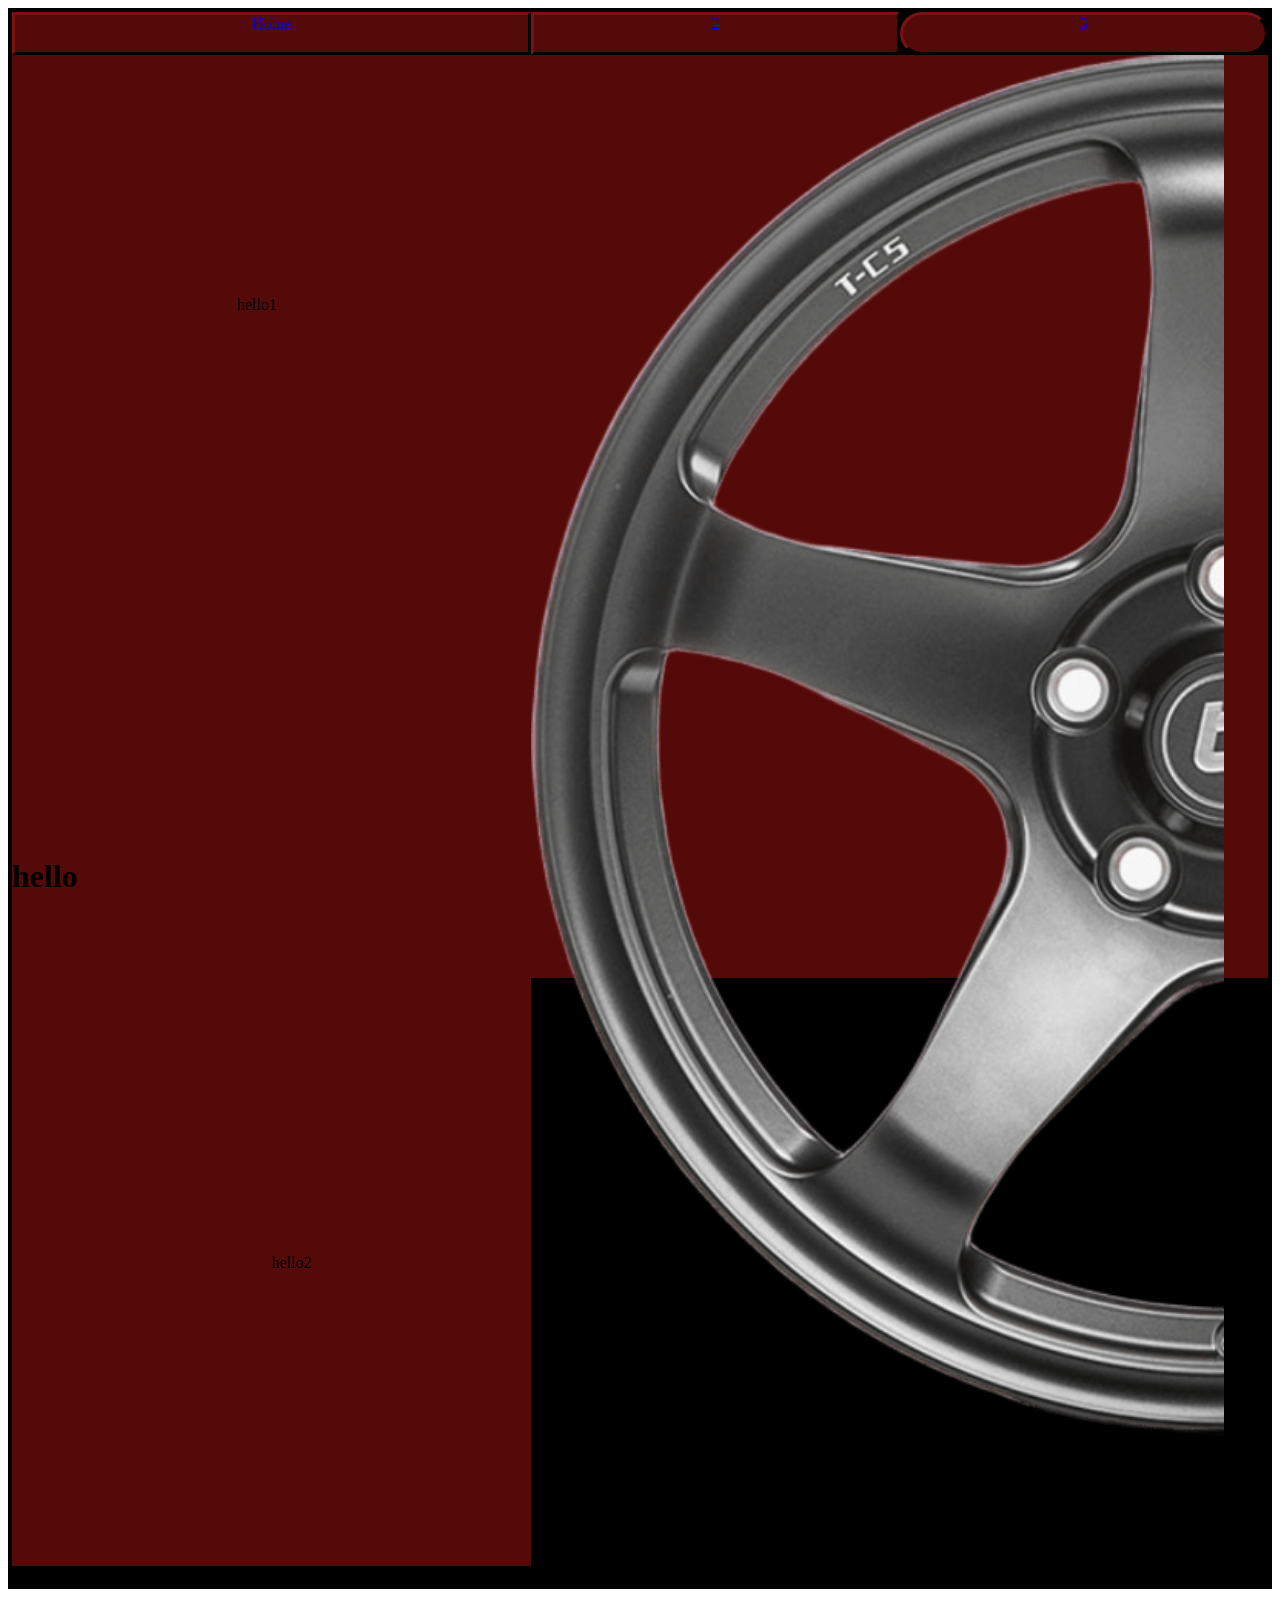
==== index.html @ 4778e3d0 "images added and sized" ====
<!DOCTYPE html>
<div class="container" >
<html>
<head>
<title>Page Title is cool</title>
<link rel="icon" type="image/png" href="favicon.png">
<link href="style.css" rel="stylesheet">
</head>

<header>
    

</header>

<body>
 <div id="nav1">
     <a id="nav" href="index.html" >Home</a>
 </div>
 <div id="nav2">
     <a id="nav" href="index copy 2.html" class="button-class" >2</a>
 </div>
 <div id="nav3">
     <a id="nav" href="index copy.html" >3</a>
 </div>     

 <div id="s1"><p>hello1</p></div>
 
 <div id="s4"><p>hello2</p></div>
 
 <div id="s3" ><img id="rim" src="Images/Rim image 2half.png" ></div>








</body>

<footer>
    <h1>hello</h1>
</footer>
</html>
</div>
---- style.css ----
header {
    position: fixed;



}

footer{
    position:fixed;
    top:93%;
}

.container {
  display: grid;
  grid-template-columns: auto auto auto;
  grid-template-rows:auto auto auto auto;
  background-color: rgb(0, 0, 0);
  padding: 4px;
  
}

.container div {
  background-color: #550a0a;
}

#nav1{
    
    grid-column-start: 1;
    grid-column-end: 2;
    text-align: center;
    border-style:outset;
    border-color: #250606;
    border-radius: 1%;
}
#nav2{
    
    grid-column-start: 2;
    grid-column-end: 3;
    text-align: center;
    border-style:outset;
    border-color: #250606;
    border-radius: 1%;
}
#nav3{
   
    grid-column-start: 3;
    grid-column-end: 4;
    text-align: center;
    border-style:outset;
    border-color: #250606;
    border-radius: 225px;
}
#nav{
  text-decoration: none;
}

#s1{
  grid-column-start:1 ;
  grid-column-end:2 ;
  grid-row-start:2 ;
  grid-row-end:3 ;
  padding:  225px;
}


#s3{
  grid-column-start:2 ;
  grid-column-end:4 ;
  grid-row-start:2 ;
  grid-row-end:3 ;
  
}

#rim{
  height:150%;

}

#s4{
  grid-column-start:1 ;
  grid-column-end:2 ;
  grid-row-start:3 ;
  grid-row-end:4 ;
  padding:50%;
}



#nav1:hover{
  border-style: inset;
}
#nav2:hover{
  border-style: inset;
}
#nav3:hover{
  border-style: inset;
}
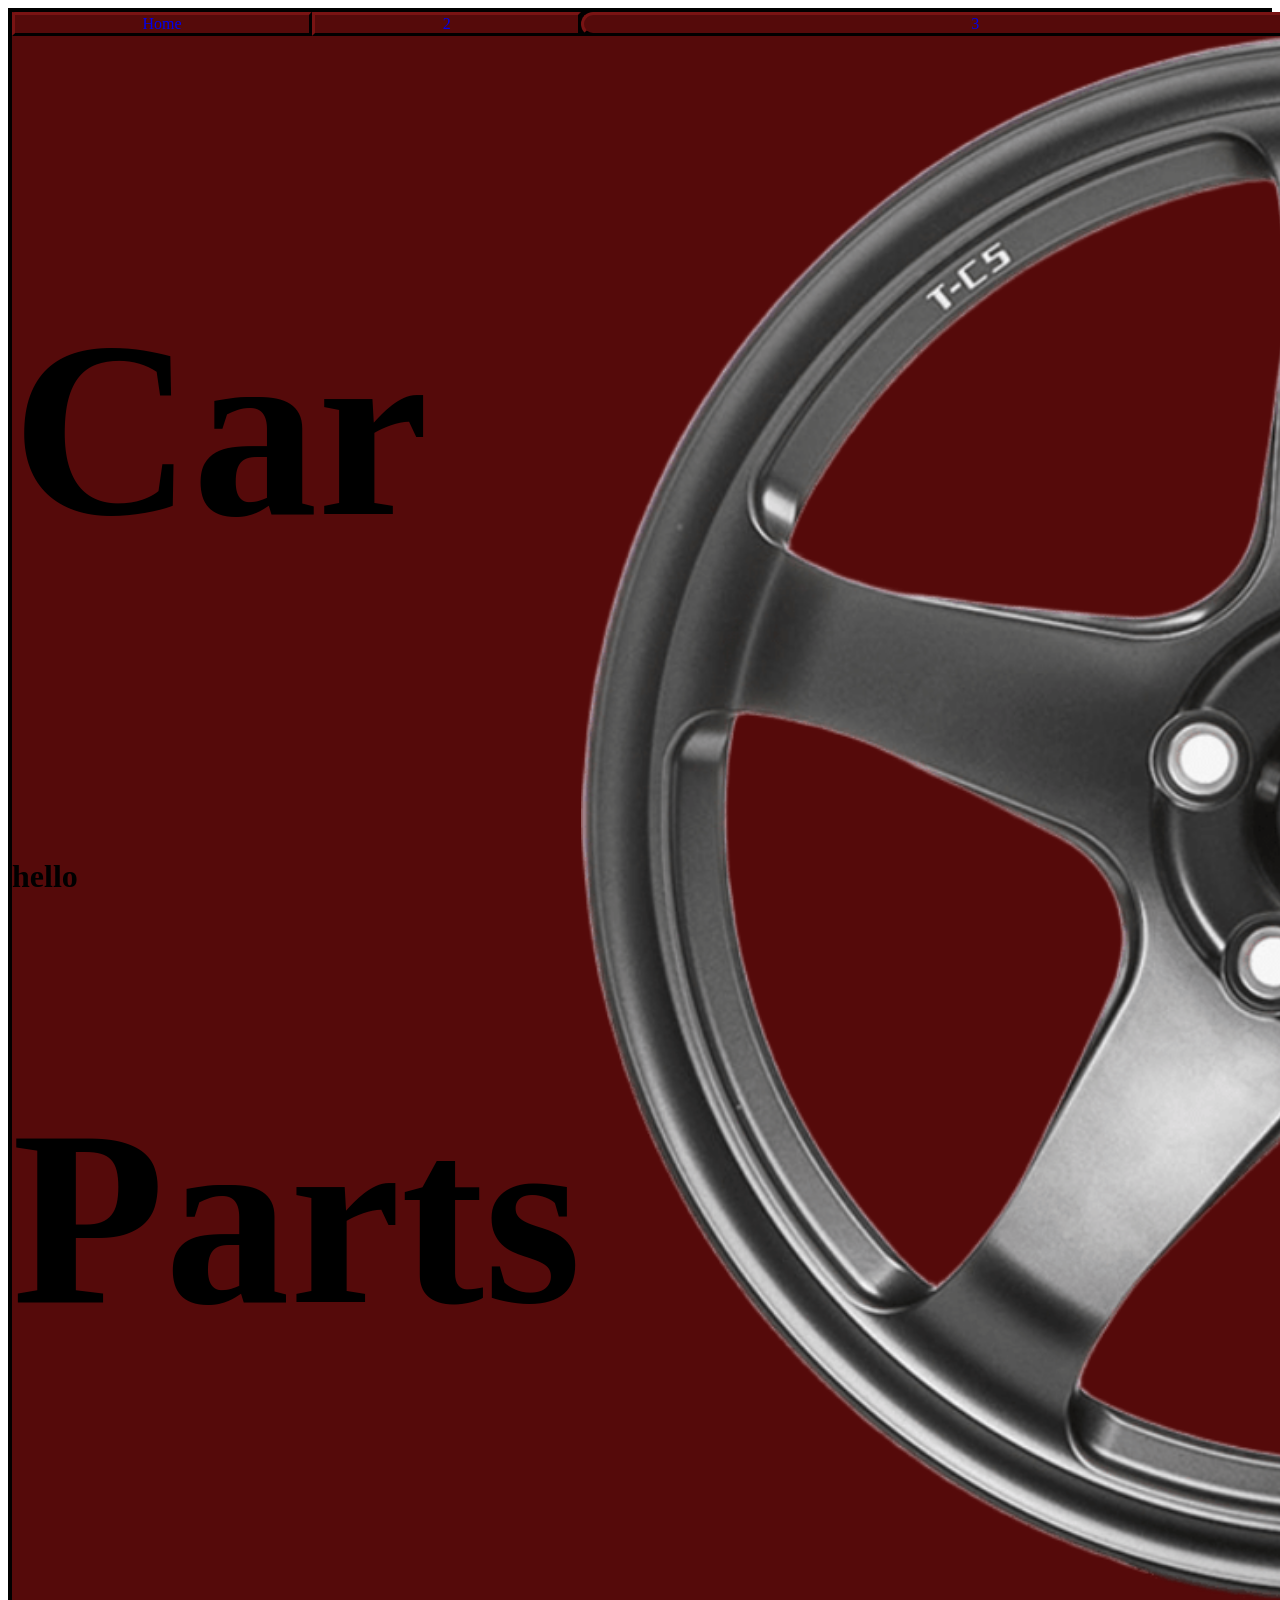
==== commit bf5602da: "photo formating" ====
--- a/index.html
+++ b/index.html
@@ -23,9 +23,9 @@
      <a id="nav" href="index copy.html" >3</a>
  </div>     
 
- <div id="s1"><p>hello1</p></div>
+ <div id="s1"><p id="titletext2" >Car</p></div>
  
- <div id="s4"><p>hello2</p></div>
+ <div id="s4"><p id="titletext1" >Parts</p></div>
  
  <div id="s3" ><img id="rim" src="Images/Rim image 2half.png" ></div>
 
--- a/style.css
+++ b/style.css
@@ -56,32 +56,46 @@
 
 #s1{
   grid-column-start:1 ;
-  grid-column-end:2 ;
+  grid-column-end:3 ;
   grid-row-start:2 ;
   grid-row-end:3 ;
-  padding:  225px;
+
+
 }
 
 
 #s3{
-  grid-column-start:2 ;
+  grid-column-start:3 ;
   grid-column-end:4 ;
   grid-row-start:2 ;
-  grid-row-end:3 ;
-  
+  grid-row-end:4 ;
 }
 
 #rim{
-  height:150%;
+  height:100%;
+  float:right;
 
+}
+
+#titletext1{
+  font-size: 250px;
+  font-family:'Times New Roman', Times, serif;
+  font-weight:bolder;
+  right:40%;
+}
+
+#titletext2{
+  font-size: 250px;
+  font-family:'Times New Roman', Times, serif;
+  font-weight:bolder;
+  float:bottom;
 }
 
 #s4{
   grid-column-start:1 ;
-  grid-column-end:2 ;
+  grid-column-end:3 ;
   grid-row-start:3 ;
-  grid-row-end:4 ;
-  padding:50%;
+  grid-row-end:4 ; 
 }
 
 
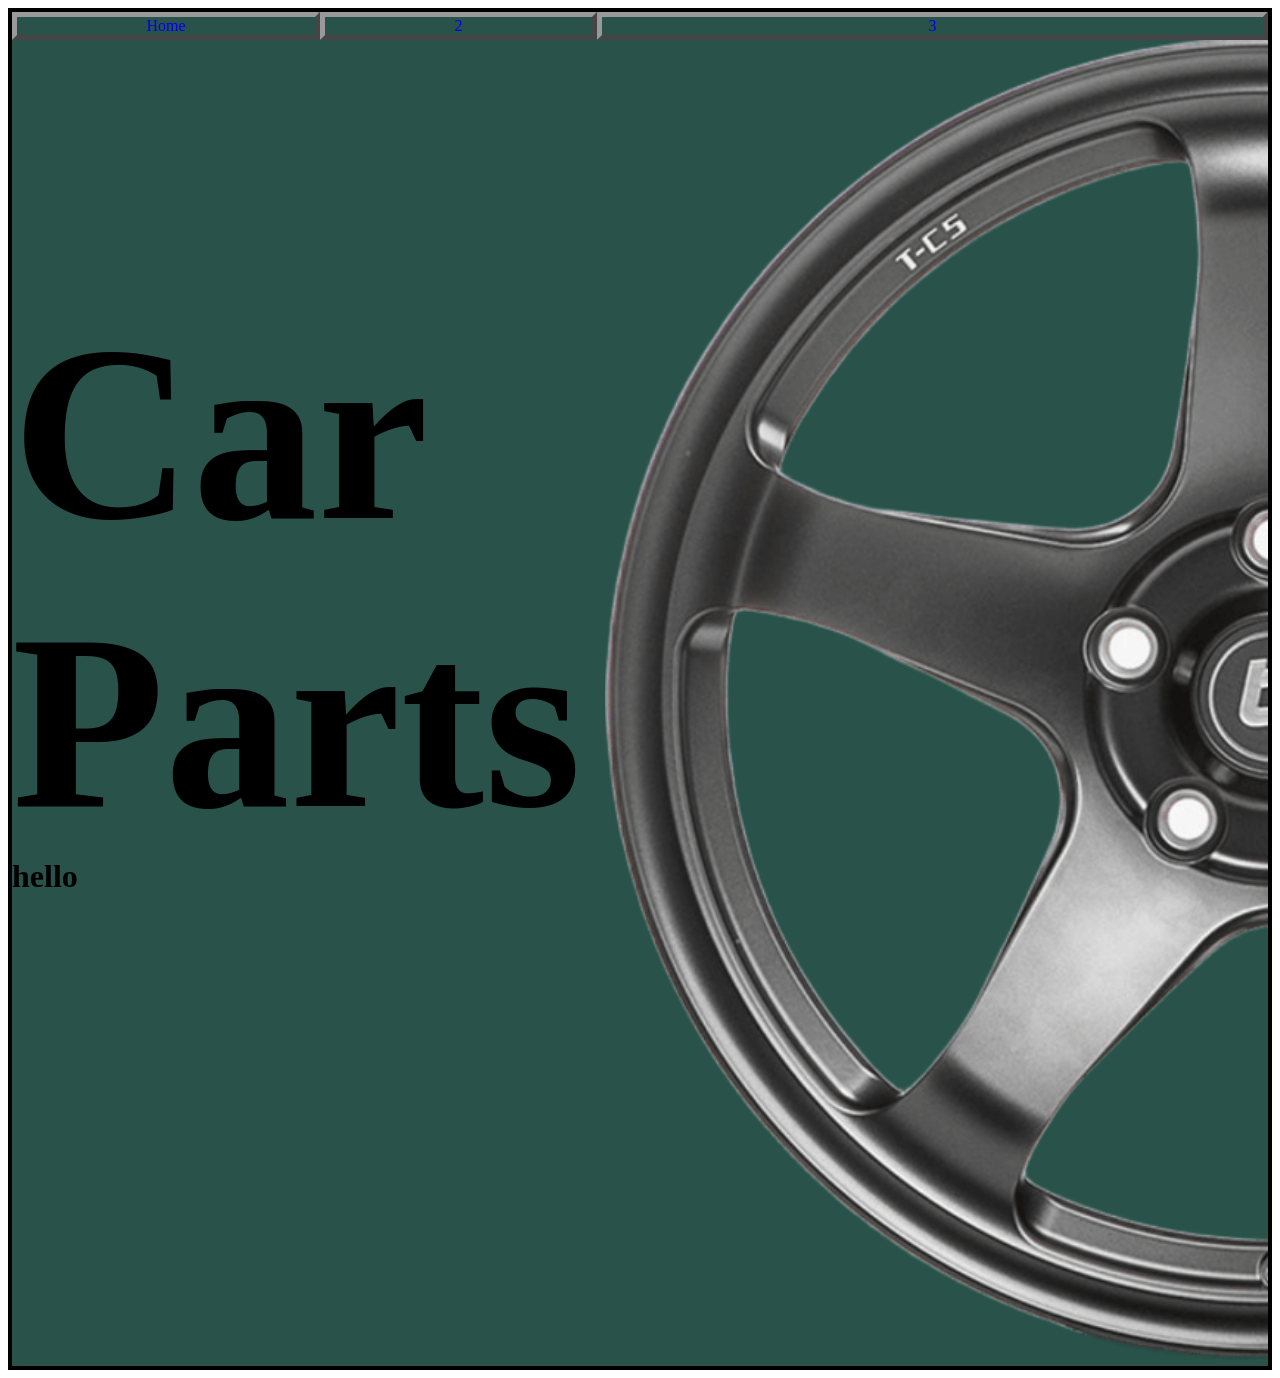
==== commit 4ce657c1: "color" ====
--- a/index.html
+++ b/index.html
@@ -23,9 +23,9 @@
      <a id="nav" href="index copy.html" >3</a>
  </div>     
 
- <div id="s1"><p id="titletext2" >Car</p></div>
+ <div id="s1"><p id="titletext2" >Car <br>Parts</p></div>
  
- <div id="s4"><p id="titletext1" >Parts</p></div>
+ <div id="s4"><p id="titletext1" ></p></div>
  
  <div id="s3" ><img id="rim" src="Images/Rim image 2half.png" ></div>
 
--- a/style.css
+++ b/style.css
@@ -20,7 +20,7 @@
 }
 
 .container div {
-  background-color: #550a0a;
+  background-color: #29524a;
 }
 
 #nav1{
@@ -29,8 +29,9 @@
     grid-column-end: 2;
     text-align: center;
     border-style:outset;
-    border-color: #250606;
+    border-color: #999999;
     border-radius: 1%;
+    border-width: 5px;
 }
 #nav2{
     
@@ -38,8 +39,9 @@
     grid-column-end: 3;
     text-align: center;
     border-style:outset;
-    border-color: #250606;
+    border-color: #999999;
     border-radius: 1%;
+     border-width: 5px;
 }
 #nav3{
    
@@ -47,8 +49,9 @@
     grid-column-end: 4;
     text-align: center;
     border-style:outset;
-    border-color: #250606;
-    border-radius: 225px;
+    border-color: #999999;
+    border-radius: 1%;
+     border-width: 5px;
 }
 #nav{
   text-decoration: none;
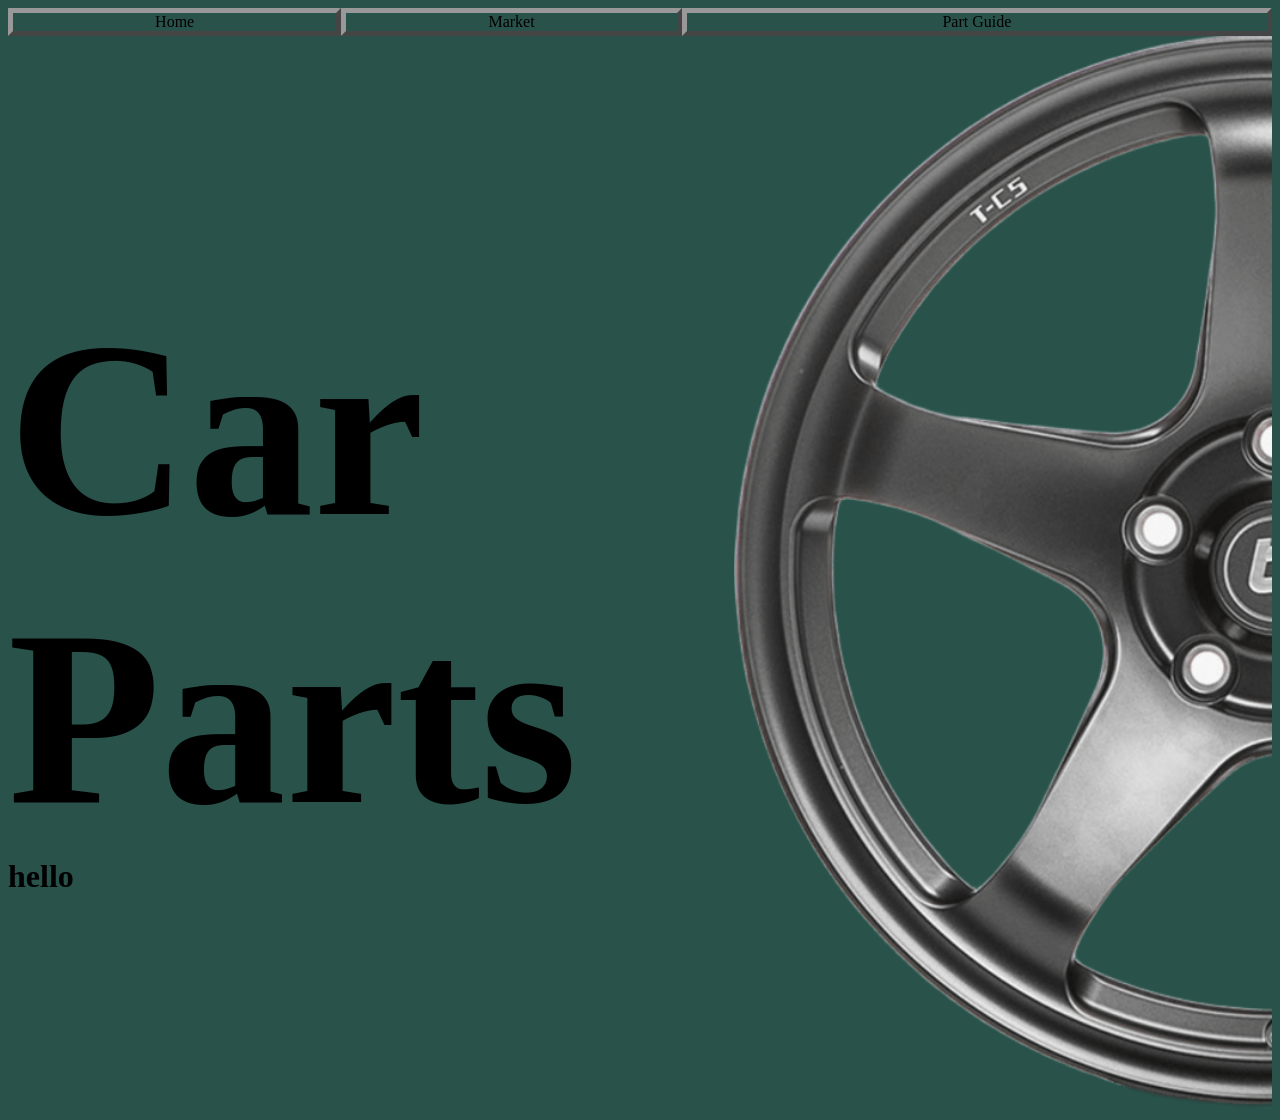
==== commit df50d986: "can click anywhere on button to go to other pages" ====
--- a/index.html
+++ b/index.html
@@ -2,8 +2,8 @@
 <div class="container" >
 <html>
 <head>
-<title>Page Title is cool</title>
-<link rel="icon" type="image/png" href="favicon.png">
+<title>Car Parts</title>
+<link rel="icon" type="image/png" href="Images/Rim image-2.png">
 <link href="style.css" rel="stylesheet">
 </head>
 
@@ -13,21 +13,21 @@
 </header>
 
 <body>
- <div id="nav1">
-     <a id="nav" href="index.html" >Home</a>
+ <div id="nav1" onclick="window.location.href='index.html'" >
+     <a id="nav" >Home</a>
  </div>
- <div id="nav2">
-     <a id="nav" href="index copy 2.html" class="button-class" >2</a>
+ <div id="nav2" onclick="window.location.href='market.html'" >
+     <a id="nav"  >Market</a>
  </div>
- <div id="nav3">
-     <a id="nav" href="index copy.html" >3</a>
+ <div id="nav3" onclick="window.location.href='partguide.html'" >
+     <a id="nav"  >Part Guide</a>
  </div>     
 
  <div id="s1"><p id="titletext2" >Car <br>Parts</p></div>
  
- <div id="s4"><p id="titletext1" ></p></div>
- 
  <div id="s3" ><img id="rim" src="Images/Rim image 2half.png" ></div>
+
+
 
 
 
--- a/style.css
+++ b/style.css
@@ -3,6 +3,10 @@
 
 
 
+}
+
+html{
+background-color: #29524a;
 }
 
 footer{
@@ -14,8 +18,8 @@
   display: grid;
   grid-template-columns: auto auto auto;
   grid-template-rows:auto auto auto auto;
-  background-color: rgb(0, 0, 0);
-  padding: 4px;
+
+  
   
 }
 
@@ -113,4 +117,7 @@
   border-style: inset;
 }
 
+#ph{
+  font-size: 115px;
 
+}
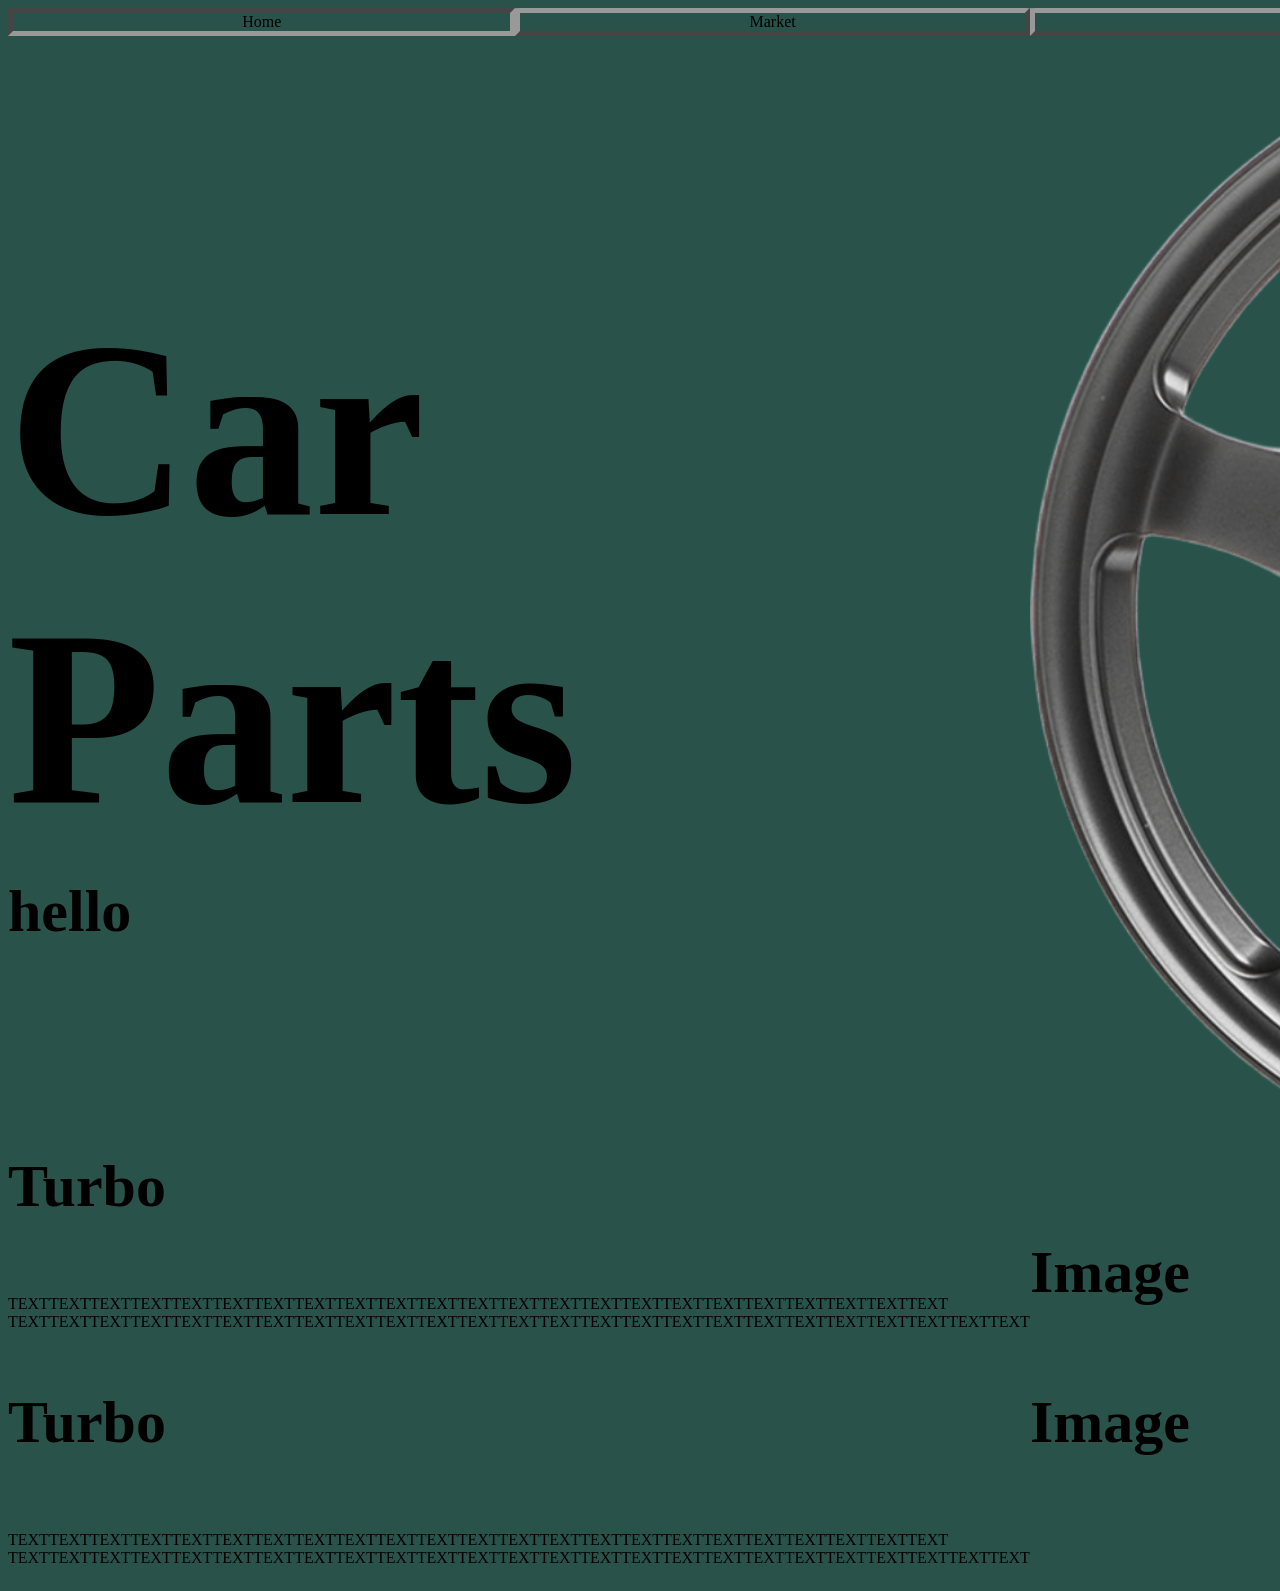
==== commit fba046e4: "Css grid extended and pages work" ====
--- a/index.html
+++ b/index.html
@@ -21,13 +21,20 @@
  </div>
  <div id="nav3" onclick="window.location.href='partguide.html'" >
      <a id="nav"  >Part Guide</a>
- </div>     
+ </div>       
 
  <div id="s1"><p id="titletext2" >Car <br>Parts</p></div>
  
- <div id="s3" ><img id="rim" src="Images/Rim image 2half.png" ></div>
+ <div id="s3" ><img id="rim" src="Images/Rim image 2half.png" ></div> <!--Image sourced from:https://titan-7.com/products/t-c5-forged-->
 
 
+ <div id="s4"><h1>Turbo</h1><br><p>TEXTTEXTTEXTTEXTTEXTTEXTTEXTTEXTTEXTTEXTTEXTTEXTTEXTTEXTTEXTTEXTTEXTTEXTTEXTTEXTTEXTTEXTTEXT<br>
+TEXTTEXTTEXTTEXTTEXTTEXTTEXTTEXTTEXTTEXTTEXTTEXTTEXTTEXTTEXTTEXTTEXTTEXTTEXTTEXTTEXTTEXTTEXTTEXTTEXT</p></div>
+<div id="s4.5"><h1>Image</h1></div>
+
+ <div id="s5"><h1>Turbo</h1><br><p>TEXTTEXTTEXTTEXTTEXTTEXTTEXTTEXTTEXTTEXTTEXTTEXTTEXTTEXTTEXTTEXTTEXTTEXTTEXTTEXTTEXTTEXTTEXT<br>
+TEXTTEXTTEXTTEXTTEXTTEXTTEXTTEXTTEXTTEXTTEXTTEXTTEXTTEXTTEXTTEXTTEXTTEXTTEXTTEXTTEXTTEXTTEXTTEXTTEXT</p></div>
+<div id="s5.5"><h1>Image</h1></div>
 
 
 
--- a/style.css
+++ b/style.css
@@ -3,6 +3,10 @@
 
 
 
+}
+
+h1 {
+  font-size: 60px;
 }
 
 html{
@@ -17,7 +21,7 @@
 .container {
   display: grid;
   grid-template-columns: auto auto auto;
-  grid-template-rows:auto auto auto auto;
+  grid-template-rows:auto auto auto auto auto auto auto auto;
 
   
   
@@ -32,9 +36,9 @@
     grid-column-start: 1;
     grid-column-end: 2;
     text-align: center;
-    border-style:outset;
+    border-style:inset;
     border-color: #999999;
-    border-radius: 1%;
+    
     border-width: 5px;
 }
 #nav2{
@@ -90,34 +94,69 @@
   font-weight:bolder;
   right:40%;
 }
-
 #titletext2{
   font-size: 250px;
   font-family:'Times New Roman', Times, serif;
   font-weight:bolder;
-  float:bottom;
+  float:bottom
 }
 
+#nav1:hover{
+  border-style: inset;
+  background-color: #9b9b9b;  
+}
+#nav2:hover{
+  border-style: inset;
+  background-color: #9b9b9b;
+}
+#nav3:hover{
+  border-style: inset;
+  background-color: #9b9b9b;
+}
+#ph{
+  font-size: 115px;
+
+}
 #s4{
   grid-column-start:1 ;
   grid-column-end:3 ;
   grid-row-start:3 ;
+  grid-row-end:5 ; 
+
+}
+#s4.5 {
+  grid-column-start:3 ;
+  grid-column-end:4 ;
+  grid-row-start:3 ;
   grid-row-end:4 ; 
+
 }
 
-
-
-#nav1:hover{
-  border-style: inset;
-}
-#nav2:hover{
-  border-style: inset;
-}
-#nav3:hover{
-  border-style: inset;
-}
-
-#ph{
-  font-size: 115px;
+#s5{
+  grid-column-start:1 ;
+  grid-column-end:3 ;
+  grid-row-start:5 ;
+  grid-row-end:6 ; 
 
 }
+#s5.5 {
+  grid-column-start:3 ;
+  grid-column-end:4 ;
+  grid-row-start:5 ;
+  grid-row-end:6 ; 
+
+}
+#s6{
+  grid-column-start:1 ;
+  grid-column-end:3 ;
+  grid-row-start:6 ;
+  grid-row-end:7 ; 
+
+}
+#s6.5 {
+  grid-column-start:3 ;
+  grid-column-end:4 ;
+  grid-row-start:6 ;
+  grid-row-end:7 ; 
+
+}
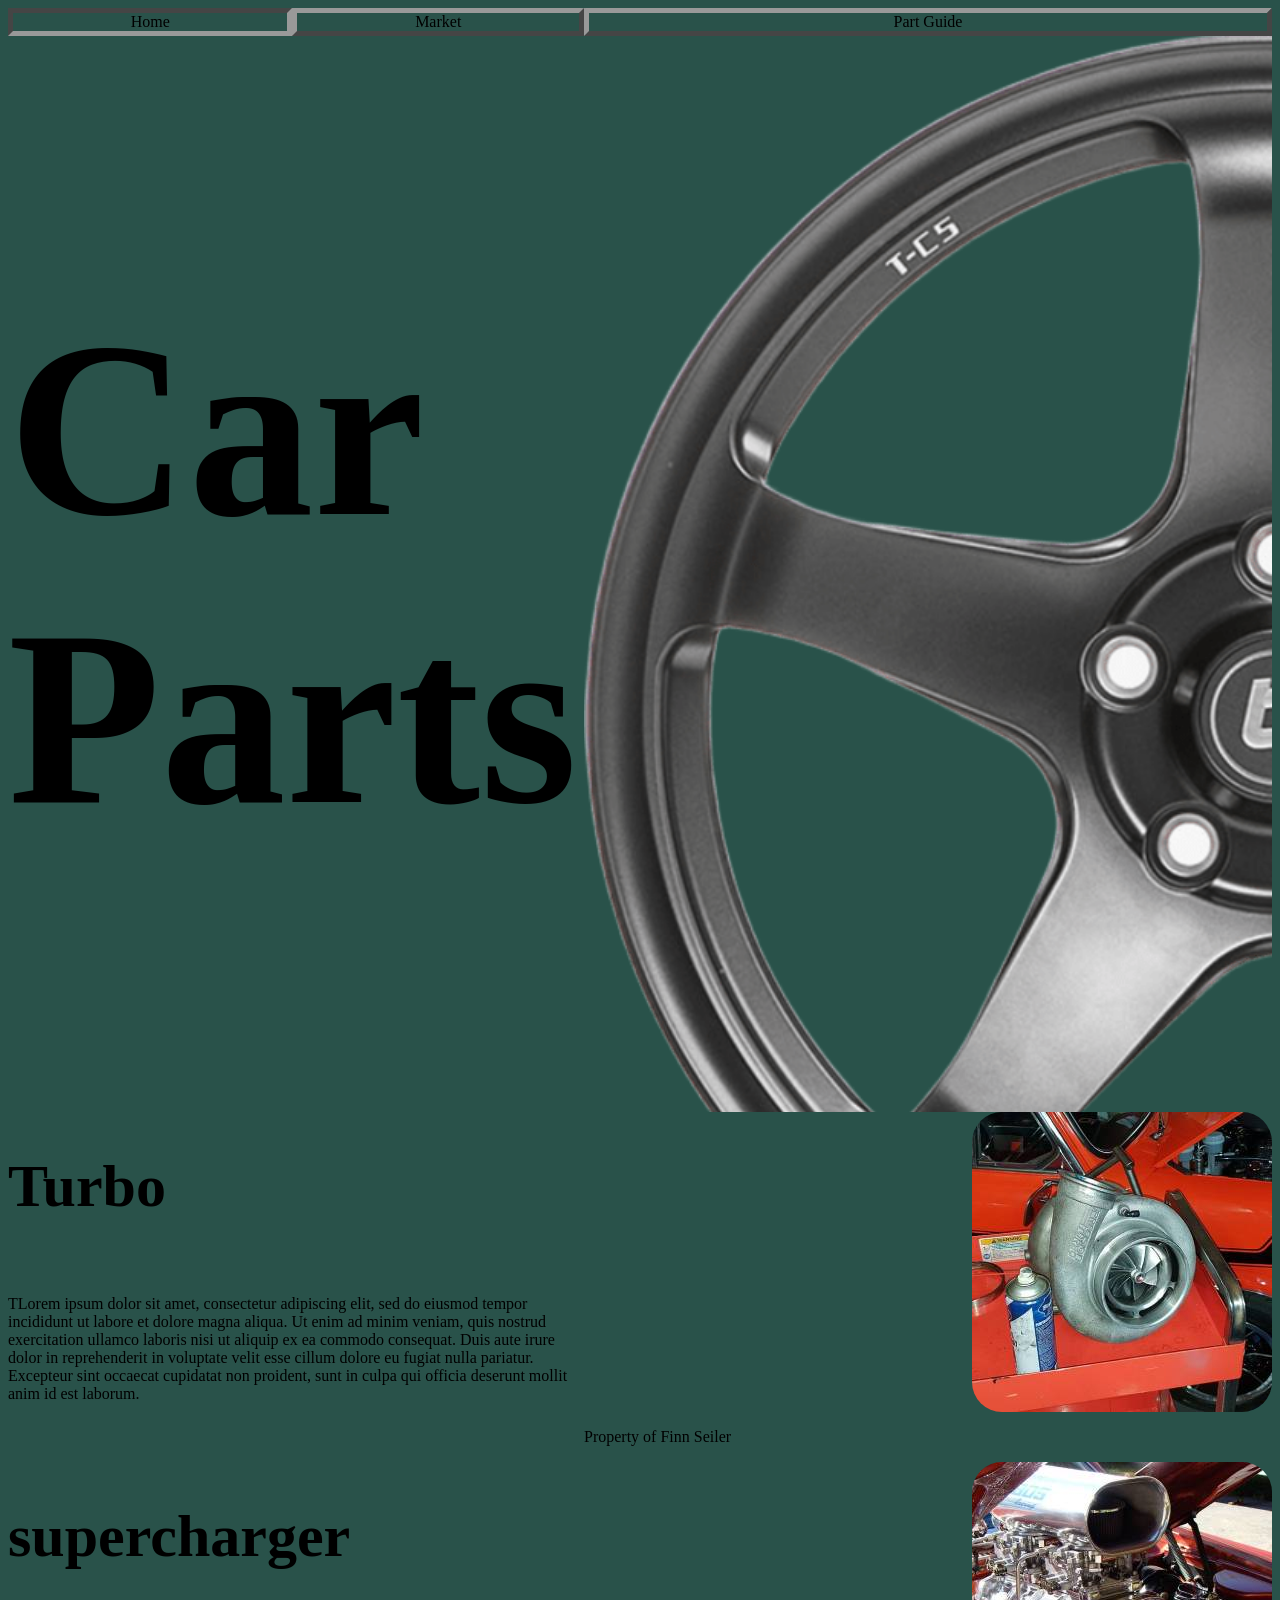
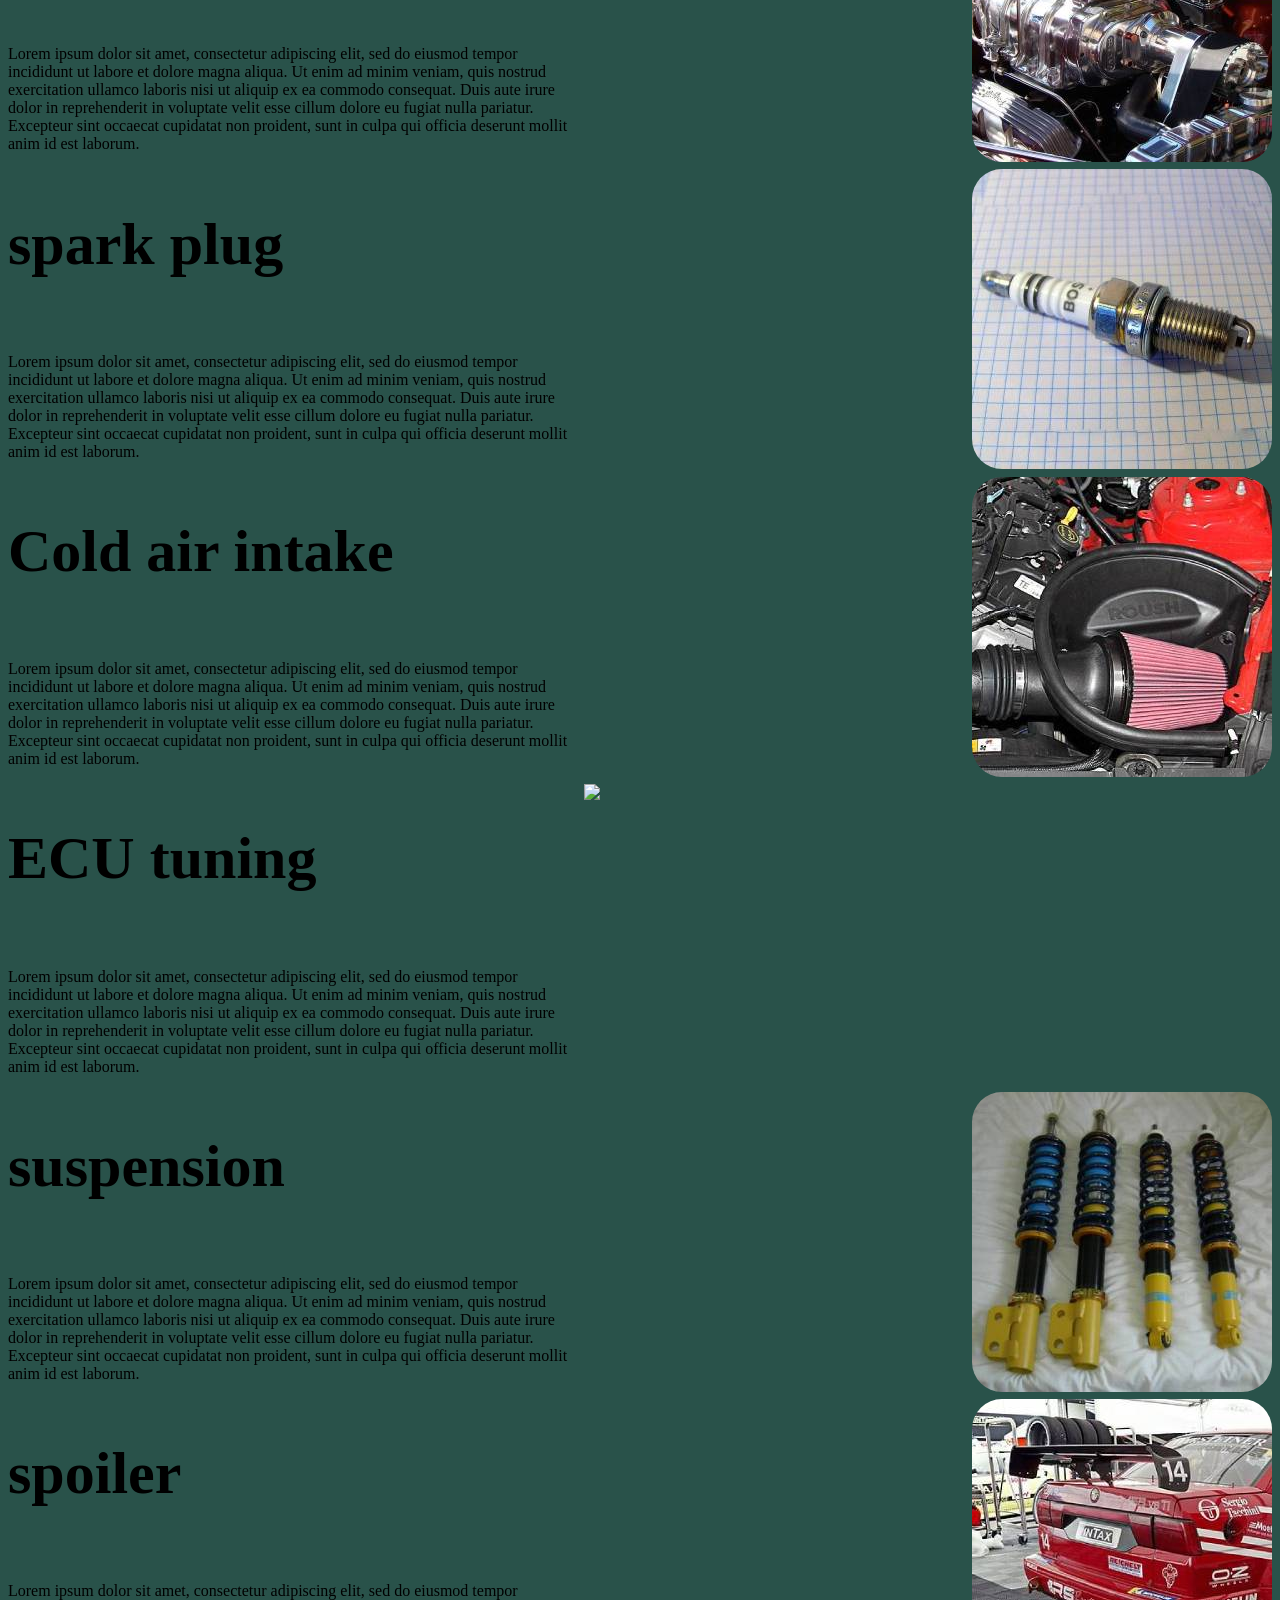
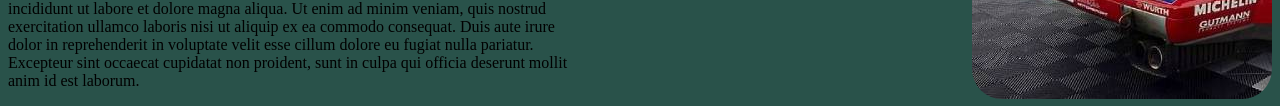
==== commit f793af5a: "Finished build" ====
--- a/index.html
+++ b/index.html
@@ -28,13 +28,28 @@
  <div id="s3" ><img id="rim" src="Images/Rim image 2half.png" ></div> <!--Image sourced from:https://titan-7.com/products/t-c5-forged-->
 
 
- <div id="s4"><h1>Turbo</h1><br><p>TEXTTEXTTEXTTEXTTEXTTEXTTEXTTEXTTEXTTEXTTEXTTEXTTEXTTEXTTEXTTEXTTEXTTEXTTEXTTEXTTEXTTEXTTEXT<br>
-TEXTTEXTTEXTTEXTTEXTTEXTTEXTTEXTTEXTTEXTTEXTTEXTTEXTTEXTTEXTTEXTTEXTTEXTTEXTTEXTTEXTTEXTTEXTTEXTTEXT</p></div>
-<div id="s4.5"><h1>Image</h1></div>
+<div id="s4"><h1>Turbo</h1><br><p>TLorem ipsum dolor sit amet, consectetur adipiscing elit, sed do eiusmod tempor incididunt ut labore et dolore magna aliqua. Ut enim ad minim veniam, quis nostrud exercitation ullamco laboris nisi ut aliquip ex ea commodo consequat. Duis aute irure dolor in reprehenderit in voluptate velit esse cillum dolore eu fugiat nulla pariatur. Excepteur sint occaecat cupidatat non proident, sunt in culpa qui officia deserunt mollit anim id est laborum.</p></div>
+<div id="s4s"><img src="Images/Turbocharger.jpg" id="Imager" ></div>
 
- <div id="s5"><h1>Turbo</h1><br><p>TEXTTEXTTEXTTEXTTEXTTEXTTEXTTEXTTEXTTEXTTEXTTEXTTEXTTEXTTEXTTEXTTEXTTEXTTEXTTEXTTEXTTEXTTEXT<br>
-TEXTTEXTTEXTTEXTTEXTTEXTTEXTTEXTTEXTTEXTTEXTTEXTTEXTTEXTTEXTTEXTTEXTTEXTTEXTTEXTTEXTTEXTTEXTTEXTTEXT</p></div>
-<div id="s5.5"><h1>Image</h1></div>
+ <div id="s5"><h1>supercharger</h1><br><p>Lorem ipsum dolor sit amet, consectetur adipiscing elit, sed do eiusmod tempor incididunt ut labore et dolore magna aliqua. Ut enim ad minim veniam, quis nostrud exercitation ullamco laboris nisi ut aliquip ex ea commodo consequat. Duis aute irure dolor in reprehenderit in voluptate velit esse cillum dolore eu fugiat nulla pariatur. Excepteur sint occaecat cupidatat non proident, sunt in culpa qui officia deserunt mollit anim id est laborum.</p></div>
+<div id="s5s"><img src="Images/Supercharger.jpg" id="Imager" ></div>
+
+ <div id="s6"><h1>spark plug</h1><br><p>Lorem ipsum dolor sit amet, consectetur adipiscing elit, sed do eiusmod tempor incididunt ut labore et dolore magna aliqua. Ut enim ad minim veniam, quis nostrud exercitation ullamco laboris nisi ut aliquip ex ea commodo consequat. Duis aute irure dolor in reprehenderit in voluptate velit esse cillum dolore eu fugiat nulla pariatur. Excepteur sint occaecat cupidatat non proident, sunt in culpa qui officia deserunt mollit anim id est laborum.</p></div>
+<div id="s6s"><img src="Images/Spark plug.jpg" id="Imager" ></div>
+
+ <div id="s7"><h1>Cold air intake</h1><br><p>Lorem ipsum dolor sit amet, consectetur adipiscing elit, sed do eiusmod tempor incididunt ut labore et dolore magna aliqua. Ut enim ad minim veniam, quis nostrud exercitation ullamco laboris nisi ut aliquip ex ea commodo consequat. Duis aute irure dolor in reprehenderit in voluptate velit esse cillum dolore eu fugiat nulla pariatur. Excepteur sint occaecat cupidatat non proident, sunt in culpa qui officia deserunt mollit anim id est laborum.</p></div>
+<div id="s7s"><img src="Images/Cold-air-intake.jpg" id="Imager" ></div>
+
+ <div id="s8"><h1>ECU tuning</h1><br><p>Lorem ipsum dolor sit amet, consectetur adipiscing elit, sed do eiusmod tempor incididunt ut labore et dolore magna aliqua. Ut enim ad minim veniam, quis nostrud exercitation ullamco laboris nisi ut aliquip ex ea commodo consequat. Duis aute irure dolor in reprehenderit in voluptate velit esse cillum dolore eu fugiat nulla pariatur. Excepteur sint occaecat cupidatat non proident, sunt in culpa qui officia deserunt mollit anim id est laborum.</p></div>
+<div id="s8s"><img src="Images/" ></div>
+
+ <div id="s9"><h1>suspension</h1><br><p>Lorem ipsum dolor sit amet, consectetur adipiscing elit, sed do eiusmod tempor incididunt ut labore et dolore magna aliqua. Ut enim ad minim veniam, quis nostrud exercitation ullamco laboris nisi ut aliquip ex ea commodo consequat. Duis aute irure dolor in reprehenderit in voluptate velit esse cillum dolore eu fugiat nulla pariatur. Excepteur sint occaecat cupidatat non proident, sunt in culpa qui officia deserunt mollit anim id est laborum.</p></div>
+<div id="s9s"><img src="Images/Coilovers.jpg" id="Imager" ></div>
+
+ <div id="s10"><h1>spoiler</h1><br><p> Lorem ipsum dolor sit amet, consectetur adipiscing elit, sed do eiusmod tempor incididunt ut labore et dolore magna aliqua. Ut enim ad minim veniam, quis nostrud exercitation ullamco laboris nisi ut aliquip ex ea commodo consequat. Duis aute irure dolor in reprehenderit in voluptate velit esse cillum dolore eu fugiat nulla pariatur. Excepteur sint occaecat cupidatat non proident, sunt in culpa qui officia deserunt mollit anim id est laborum.</p></div>
+<div id="s10s"><img src="Images/Spoiler.jpg" id="Imager" ></div>
+
+
 
 
 
@@ -46,7 +61,7 @@
 </body>
 
 <footer>
-    <h1>hello</h1>
+    <p>Property of Finn Seiler</p>
 </footer>
 </html>
 </div>
--- a/style.css
+++ b/style.css
@@ -4,33 +4,23 @@
 
 
 }
-
 h1 {
   font-size: 60px;
 }
-
 html{
 background-color: #29524a;
 }
-
-footer{
-    position:fixed;
-    top:93%;
-}
-
 .container {
   display: grid;
   grid-template-columns: auto auto auto;
-  grid-template-rows:auto auto auto auto auto auto auto auto;
+  grid-template-rows:auto auto auto auto auto auto auto auto auto auto auto;
 
   
   
 }
-
 .container div {
   background-color: #29524a;
 }
-
 #nav1{
     
     grid-column-start: 1;
@@ -64,30 +54,15 @@
 #nav{
   text-decoration: none;
 }
-
-#s1{
-  grid-column-start:1 ;
-  grid-column-end:3 ;
-  grid-row-start:2 ;
-  grid-row-end:3 ;
-
-
-}
-
-
-#s3{
-  grid-column-start:3 ;
-  grid-column-end:4 ;
-  grid-row-start:2 ;
-  grid-row-end:4 ;
-}
-
 #rim{
   height:100%;
   float:right;
 
 }
-
+#Imager{
+  border-radius: 10%;
+  float:right;
+}
 #titletext1{
   font-size: 250px;
   font-family:'Times New Roman', Times, serif;
@@ -98,9 +73,7 @@
   font-size: 250px;
   font-family:'Times New Roman', Times, serif;
   font-weight:bolder;
-  float:bottom
-}
-
+}
 #nav1:hover{
   border-style: inset;
   background-color: #9b9b9b;  
@@ -117,6 +90,20 @@
   font-size: 115px;
 
 }
+#s1{
+  grid-column-start:1 ;
+  grid-column-end:3 ;
+  grid-row-start:2 ;
+  grid-row-end:3 ;
+
+
+}
+#s3{
+  grid-column-start:3 ;
+  grid-column-end:4 ;
+  grid-row-start:2 ;
+  grid-row-end:4 ;
+}
 #s4{
   grid-column-start:1 ;
   grid-column-end:3 ;
@@ -124,14 +111,13 @@
   grid-row-end:5 ; 
 
 }
-#s4.5 {
+#s4s {
   grid-column-start:3 ;
   grid-column-end:4 ;
   grid-row-start:3 ;
   grid-row-end:4 ; 
 
 }
-
 #s5{
   grid-column-start:1 ;
   grid-column-end:3 ;
@@ -139,7 +125,7 @@
   grid-row-end:6 ; 
 
 }
-#s5.5 {
+#s5s {
   grid-column-start:3 ;
   grid-column-end:4 ;
   grid-row-start:5 ;
@@ -153,10 +139,66 @@
   grid-row-end:7 ; 
 
 }
-#s6.5 {
+#s6s {
   grid-column-start:3 ;
   grid-column-end:4 ;
   grid-row-start:6 ;
   grid-row-end:7 ; 
 
+}
+#s7{
+  grid-column-start:1 ;
+  grid-column-end:3 ;
+  grid-row-start:7 ;
+  grid-row-end:8 ; 
+
+}
+#s7s {
+  grid-column-start:3 ;
+  grid-column-end:4 ;
+  grid-row-start:7 ;
+  grid-row-end:8 ; 
+
+}
+#s8{
+  grid-column-start:1 ;
+  grid-column-end:3 ;
+  grid-row-start:8 ;
+  grid-row-end:9 ; 
+
+}
+#s8s {
+  grid-column-start:3 ;
+  grid-column-end:4 ;
+  grid-row-start:8 ;
+  grid-row-end:9 ; 
+
+}
+#s9{
+  grid-column-start:1 ;
+  grid-column-end:3 ;
+  grid-row-start:9 ;
+  grid-row-end:10 ; 
+
+}
+#s9s {
+  grid-column-start:3 ;
+  grid-column-end:4 ;
+  grid-row-start:9 ;
+  grid-row-end:10 ; 
+
+}
+#s10{
+  grid-column-start:1 ;
+  grid-column-end:3 ;
+  grid-row-start:10 ;
+  grid-row-end:11 ; 
+
+}
+#s10s {
+  grid-column-start:3 ;
+  grid-column-end:4 ;
+  grid-row-start:10 ;
+  grid-row-end:11 ; 
+
 }
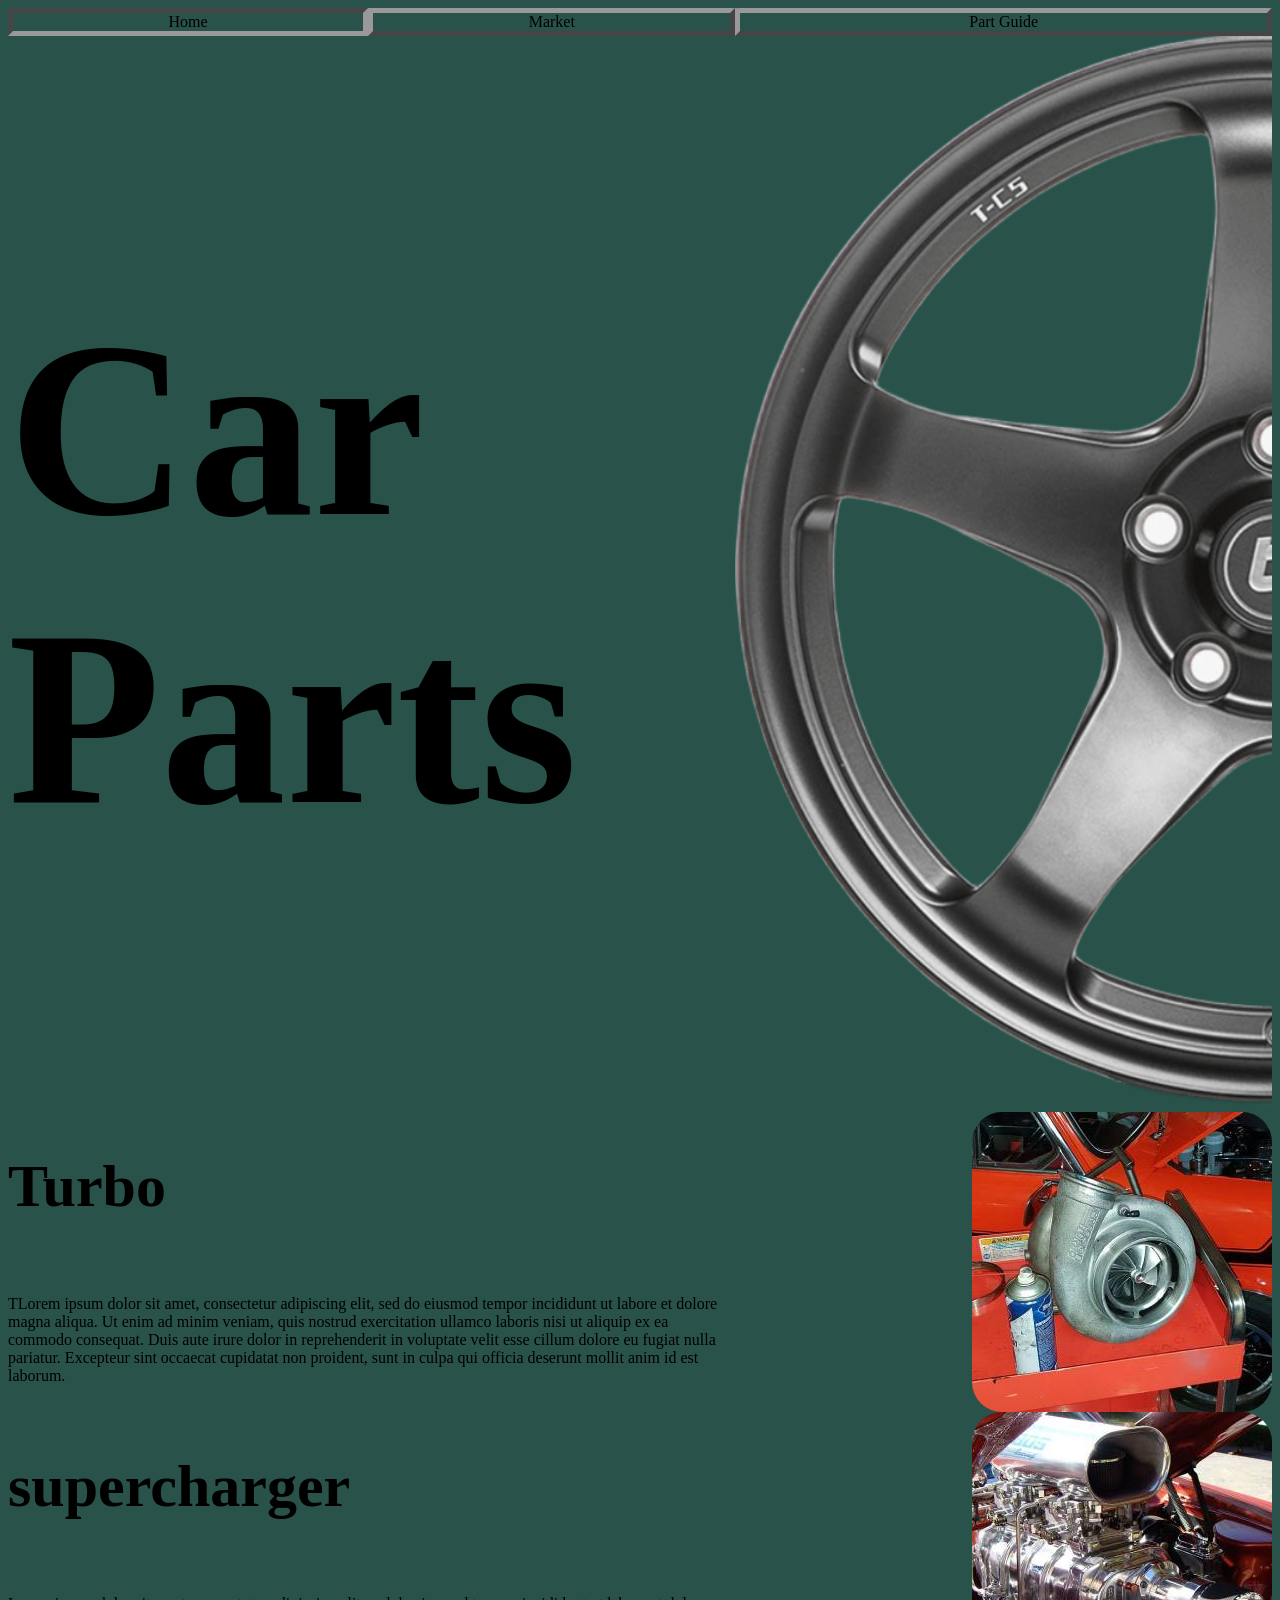
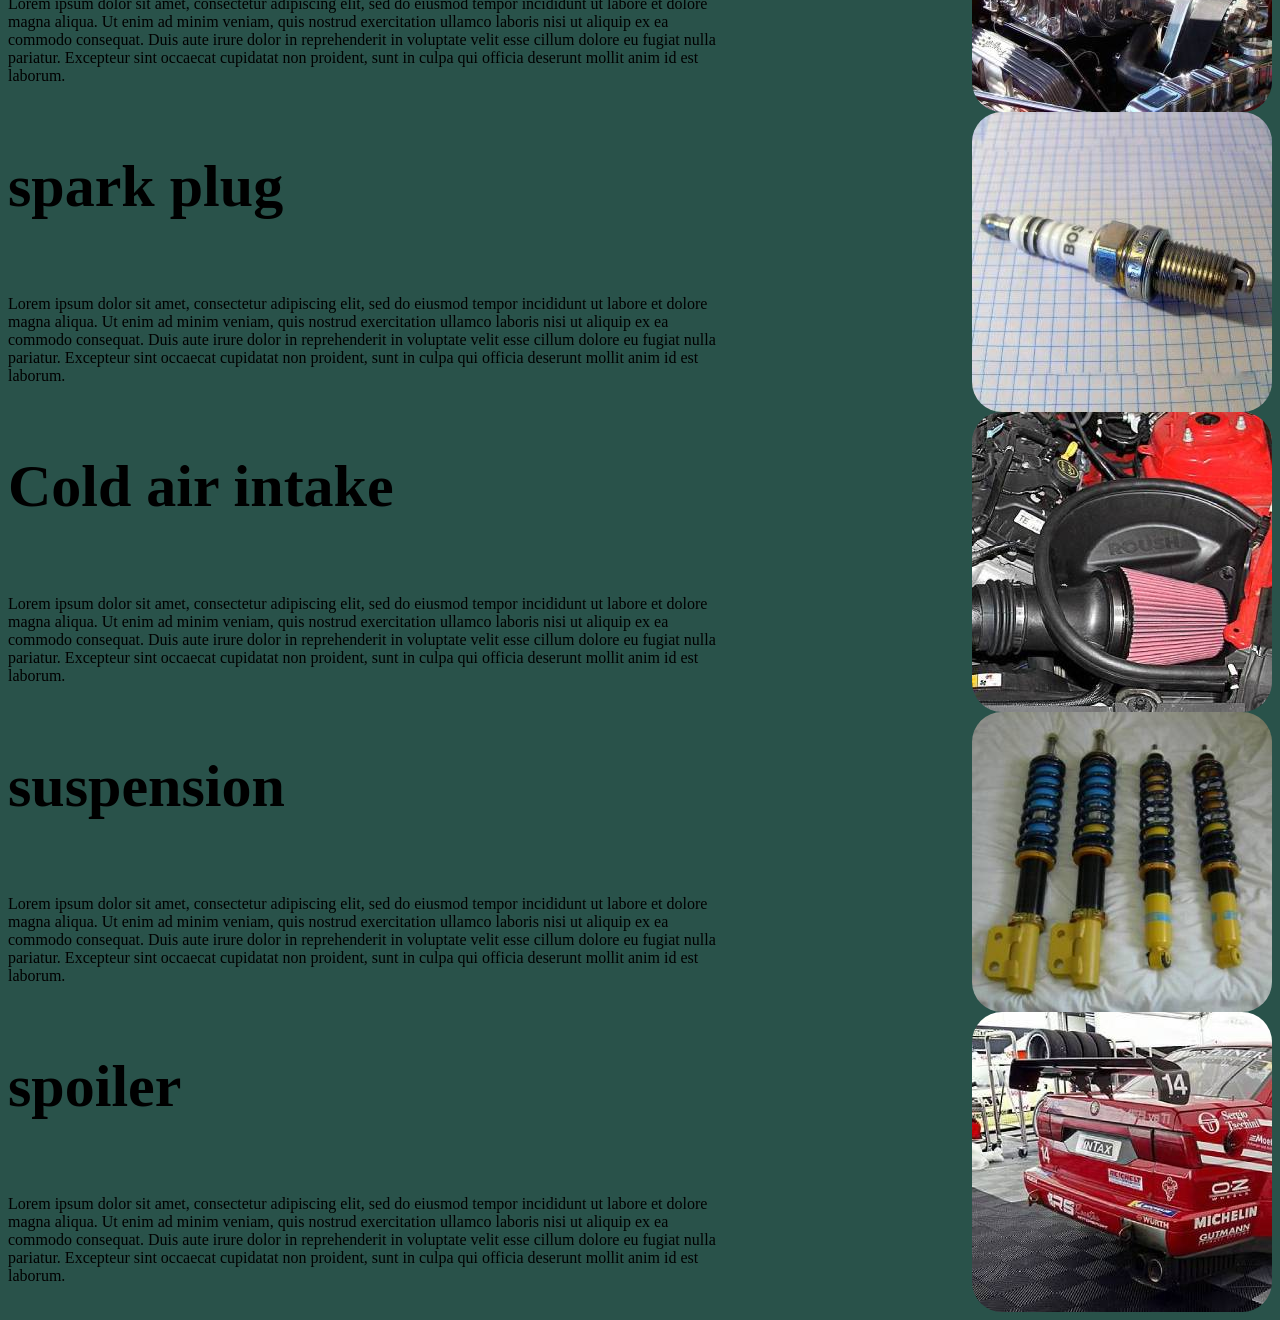
==== commit 1283af4e: "Fixes" ====
--- a/index.html
+++ b/index.html
@@ -25,30 +25,26 @@
 
  <div id="s1"><p id="titletext2" >Car <br>Parts</p></div>
  
- <div id="s3" ><img id="rim" src="Images/Rim image 2half.png" ></div> <!--Image sourced from:https://titan-7.com/products/t-c5-forged-->
+ <div id="s3" ><img id="rim" src="Images/Rim-image-2half.png" alt="An image of half of a wheel rim"></div> <!--Image sourced from:https://titan-7.com/products/t-c5-forged-->
 
 
-<div id="s4"><h1>Turbo</h1><br><p>TLorem ipsum dolor sit amet, consectetur adipiscing elit, sed do eiusmod tempor incididunt ut labore et dolore magna aliqua. Ut enim ad minim veniam, quis nostrud exercitation ullamco laboris nisi ut aliquip ex ea commodo consequat. Duis aute irure dolor in reprehenderit in voluptate velit esse cillum dolore eu fugiat nulla pariatur. Excepteur sint occaecat cupidatat non proident, sunt in culpa qui officia deserunt mollit anim id est laborum.</p></div>
-<div id="s4s"><img src="Images/Turbocharger.jpg" id="Imager" ></div>
+ <div id="s4"><h1>Turbo</h1><br><p>TLorem ipsum dolor sit amet, consectetur adipiscing elit, sed do eiusmod tempor incididunt ut labore et dolore magna aliqua. Ut enim ad minim veniam, quis nostrud exercitation ullamco laboris nisi ut aliquip ex ea commodo consequat. Duis aute irure dolor in reprehenderit in voluptate velit esse cillum dolore eu fugiat nulla pariatur. Excepteur sint occaecat cupidatat non proident, sunt in culpa qui officia deserunt mollit anim id est laborum.</p></div>
+<div id="s4s"><img src="Images/Turbocharger.jpg" id="Imager" alt="A turbocharger lying on a workbench"></div>
 
  <div id="s5"><h1>supercharger</h1><br><p>Lorem ipsum dolor sit amet, consectetur adipiscing elit, sed do eiusmod tempor incididunt ut labore et dolore magna aliqua. Ut enim ad minim veniam, quis nostrud exercitation ullamco laboris nisi ut aliquip ex ea commodo consequat. Duis aute irure dolor in reprehenderit in voluptate velit esse cillum dolore eu fugiat nulla pariatur. Excepteur sint occaecat cupidatat non proident, sunt in culpa qui officia deserunt mollit anim id est laborum.</p></div>
-<div id="s5s"><img src="Images/Supercharger.jpg" id="Imager" ></div>
+<div id="s5s"><img src="Images/Supercharger.jpg" id="Imager" alt="A image of a supercharger on a performance car"></div>
 
  <div id="s6"><h1>spark plug</h1><br><p>Lorem ipsum dolor sit amet, consectetur adipiscing elit, sed do eiusmod tempor incididunt ut labore et dolore magna aliqua. Ut enim ad minim veniam, quis nostrud exercitation ullamco laboris nisi ut aliquip ex ea commodo consequat. Duis aute irure dolor in reprehenderit in voluptate velit esse cillum dolore eu fugiat nulla pariatur. Excepteur sint occaecat cupidatat non proident, sunt in culpa qui officia deserunt mollit anim id est laborum.</p></div>
-<div id="s6s"><img src="Images/Spark plug.jpg" id="Imager" ></div>
+<div id="s6s"><img src="Images/Spark-plug.jpg" id="Imager" alt="An imange of a spark pug lying on a peice of paper"></div>
 
  <div id="s7"><h1>Cold air intake</h1><br><p>Lorem ipsum dolor sit amet, consectetur adipiscing elit, sed do eiusmod tempor incididunt ut labore et dolore magna aliqua. Ut enim ad minim veniam, quis nostrud exercitation ullamco laboris nisi ut aliquip ex ea commodo consequat. Duis aute irure dolor in reprehenderit in voluptate velit esse cillum dolore eu fugiat nulla pariatur. Excepteur sint occaecat cupidatat non proident, sunt in culpa qui officia deserunt mollit anim id est laborum.</p></div>
-<div id="s7s"><img src="Images/Cold-air-intake.jpg" id="Imager" ></div>
-
- <div id="s8"><h1>ECU tuning</h1><br><p>Lorem ipsum dolor sit amet, consectetur adipiscing elit, sed do eiusmod tempor incididunt ut labore et dolore magna aliqua. Ut enim ad minim veniam, quis nostrud exercitation ullamco laboris nisi ut aliquip ex ea commodo consequat. Duis aute irure dolor in reprehenderit in voluptate velit esse cillum dolore eu fugiat nulla pariatur. Excepteur sint occaecat cupidatat non proident, sunt in culpa qui officia deserunt mollit anim id est laborum.</p></div>
-<div id="s8s"><img src="Images/" ></div>
+<div id="s7s"><img src="Images/Cold-air-intake.jpg" id="Imager" alt="A image of a cold air intake"></div>
 
  <div id="s9"><h1>suspension</h1><br><p>Lorem ipsum dolor sit amet, consectetur adipiscing elit, sed do eiusmod tempor incididunt ut labore et dolore magna aliqua. Ut enim ad minim veniam, quis nostrud exercitation ullamco laboris nisi ut aliquip ex ea commodo consequat. Duis aute irure dolor in reprehenderit in voluptate velit esse cillum dolore eu fugiat nulla pariatur. Excepteur sint occaecat cupidatat non proident, sunt in culpa qui officia deserunt mollit anim id est laborum.</p></div>
-<div id="s9s"><img src="Images/Coilovers.jpg" id="Imager" ></div>
+<div id="s9s"><img src="Images/Coilovers.jpg" id="Imager" alt="An image of 4 coilovers"></div>
 
  <div id="s10"><h1>spoiler</h1><br><p> Lorem ipsum dolor sit amet, consectetur adipiscing elit, sed do eiusmod tempor incididunt ut labore et dolore magna aliqua. Ut enim ad minim veniam, quis nostrud exercitation ullamco laboris nisi ut aliquip ex ea commodo consequat. Duis aute irure dolor in reprehenderit in voluptate velit esse cillum dolore eu fugiat nulla pariatur. Excepteur sint occaecat cupidatat non proident, sunt in culpa qui officia deserunt mollit anim id est laborum.</p></div>
-<div id="s10s"><img src="Images/Spoiler.jpg" id="Imager" ></div>
-
+<div id="s10s"><img src="Images/Spoiler.jpg" id="Imager" alt="A racecar with a spoiler on the back."></div>
 
 
 
@@ -61,7 +57,7 @@
 </body>
 
 <footer>
-    <p>Property of Finn Seiler</p>
+
 </footer>
 </html>
 </div>
--- a/style.css
+++ b/style.css
@@ -28,7 +28,7 @@
     text-align: center;
     border-style:inset;
     border-color: #999999;
-    
+    border-radius: 1%;
     border-width: 5px;
 }
 #nav2{
@@ -41,7 +41,7 @@
     border-radius: 1%;
      border-width: 5px;
 }
-#nav3{
+#nav3{border-radius: 1%;
    
     grid-column-start: 3;
     grid-column-end: 4;
@@ -55,7 +55,7 @@
   text-decoration: none;
 }
 #rim{
-  height:100%;
+  height:78%;
   float:right;
 
 }
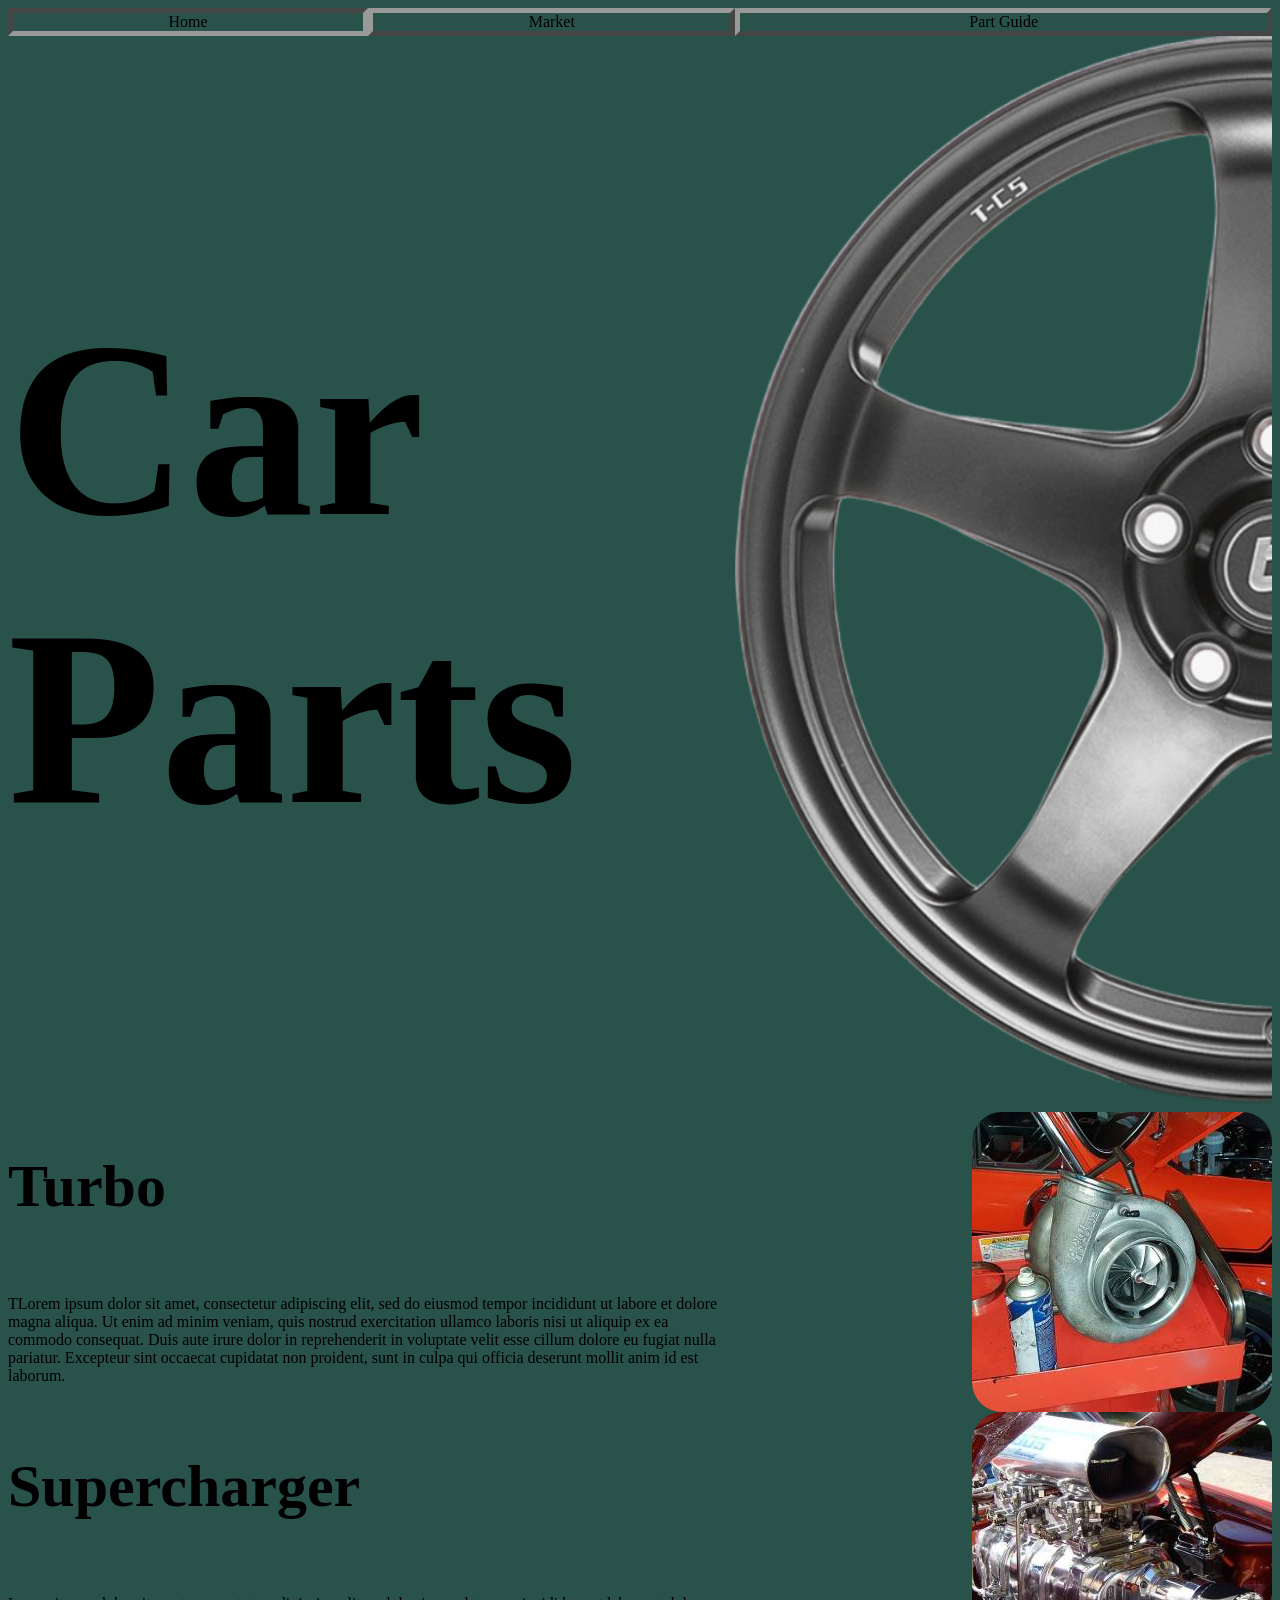
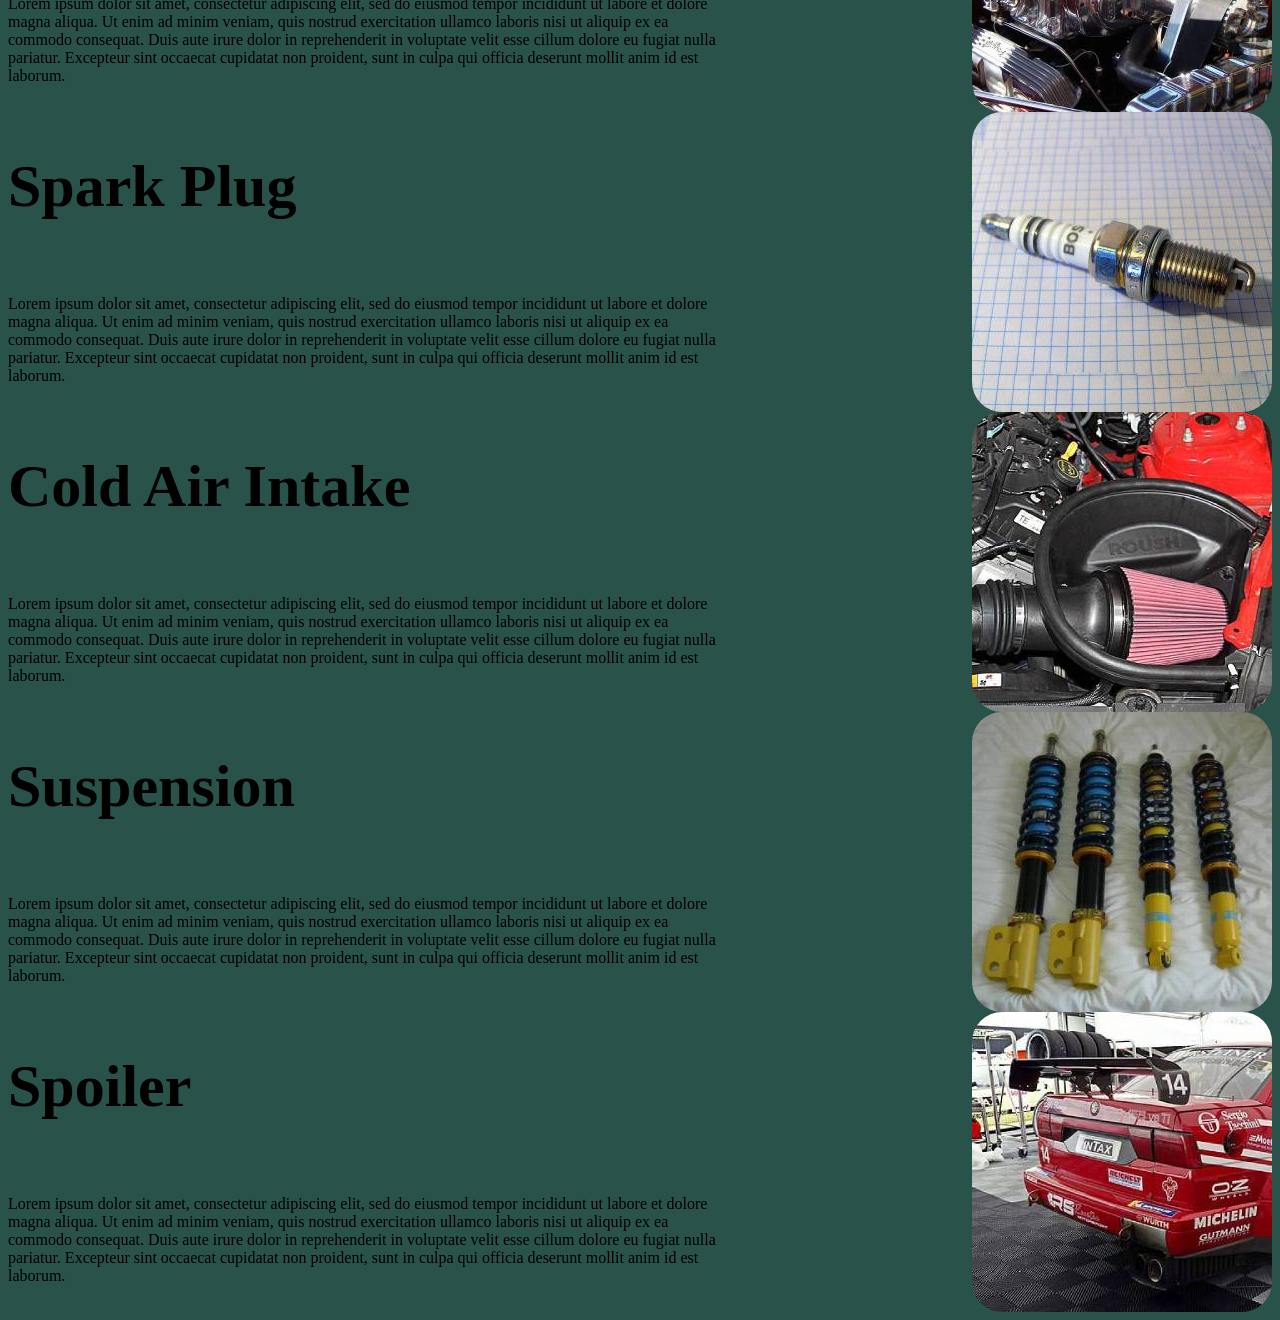
==== commit 21f3c916: "More Fixes" ====
--- a/index.html
+++ b/index.html
@@ -29,22 +29,22 @@
 
 
  <div id="s4"><h1>Turbo</h1><br><p>TLorem ipsum dolor sit amet, consectetur adipiscing elit, sed do eiusmod tempor incididunt ut labore et dolore magna aliqua. Ut enim ad minim veniam, quis nostrud exercitation ullamco laboris nisi ut aliquip ex ea commodo consequat. Duis aute irure dolor in reprehenderit in voluptate velit esse cillum dolore eu fugiat nulla pariatur. Excepteur sint occaecat cupidatat non proident, sunt in culpa qui officia deserunt mollit anim id est laborum.</p></div>
-<div id="s4s"><img src="Images/Turbocharger.jpg" id="Imager" alt="A turbocharger lying on a workbench"></div>
+<div id="s4s"><img src="Images/Turbocharger.jpg" id="Imager" alt="A turbocharger lying on a workbench"></div> <!--Image sourced from:https://commons.wikimedia.org/wiki/File:Turbo_Mini_GT_(cropped).jpg-->
 
- <div id="s5"><h1>supercharger</h1><br><p>Lorem ipsum dolor sit amet, consectetur adipiscing elit, sed do eiusmod tempor incididunt ut labore et dolore magna aliqua. Ut enim ad minim veniam, quis nostrud exercitation ullamco laboris nisi ut aliquip ex ea commodo consequat. Duis aute irure dolor in reprehenderit in voluptate velit esse cillum dolore eu fugiat nulla pariatur. Excepteur sint occaecat cupidatat non proident, sunt in culpa qui officia deserunt mollit anim id est laborum.</p></div>
-<div id="s5s"><img src="Images/Supercharger.jpg" id="Imager" alt="A image of a supercharger on a performance car"></div>
+ <div id="s5"><h1>Supercharger</h1><br><p>Lorem ipsum dolor sit amet, consectetur adipiscing elit, sed do eiusmod tempor incididunt ut labore et dolore magna aliqua. Ut enim ad minim veniam, quis nostrud exercitation ullamco laboris nisi ut aliquip ex ea commodo consequat. Duis aute irure dolor in reprehenderit in voluptate velit esse cillum dolore eu fugiat nulla pariatur. Excepteur sint occaecat cupidatat non proident, sunt in culpa qui officia deserunt mollit anim id est laborum.</p></div>
+<div id="s5s"><img src="Images/Supercharger.jpg" id="Imager" alt="A image of a supercharger on a performance car"></div> <!--Image sourced from:https://commons.wikimedia.org/wiki/File:1968_AMX_blown_and_tubbed_b.jpg-->
 
- <div id="s6"><h1>spark plug</h1><br><p>Lorem ipsum dolor sit amet, consectetur adipiscing elit, sed do eiusmod tempor incididunt ut labore et dolore magna aliqua. Ut enim ad minim veniam, quis nostrud exercitation ullamco laboris nisi ut aliquip ex ea commodo consequat. Duis aute irure dolor in reprehenderit in voluptate velit esse cillum dolore eu fugiat nulla pariatur. Excepteur sint occaecat cupidatat non proident, sunt in culpa qui officia deserunt mollit anim id est laborum.</p></div>
-<div id="s6s"><img src="Images/Spark-plug.jpg" id="Imager" alt="An imange of a spark pug lying on a peice of paper"></div>
+ <div id="s6"><h1>Spark Plug</h1><br><p>Lorem ipsum dolor sit amet, consectetur adipiscing elit, sed do eiusmod tempor incididunt ut labore et dolore magna aliqua. Ut enim ad minim veniam, quis nostrud exercitation ullamco laboris nisi ut aliquip ex ea commodo consequat. Duis aute irure dolor in reprehenderit in voluptate velit esse cillum dolore eu fugiat nulla pariatur. Excepteur sint occaecat cupidatat non proident, sunt in culpa qui officia deserunt mollit anim id est laborum.</p></div>
+<div id="s6s"><img src="Images/Spark-plug.jpg" id="Imager" alt="An imange of a spark pug lying on a peice of paper"></div> <!--Image sourced from:https://commons.wikimedia.org/wiki/File:Buj%C3%ADa_Bosch_Yttrium_Super_Plus.JPG-->
 
- <div id="s7"><h1>Cold air intake</h1><br><p>Lorem ipsum dolor sit amet, consectetur adipiscing elit, sed do eiusmod tempor incididunt ut labore et dolore magna aliqua. Ut enim ad minim veniam, quis nostrud exercitation ullamco laboris nisi ut aliquip ex ea commodo consequat. Duis aute irure dolor in reprehenderit in voluptate velit esse cillum dolore eu fugiat nulla pariatur. Excepteur sint occaecat cupidatat non proident, sunt in culpa qui officia deserunt mollit anim id est laborum.</p></div>
-<div id="s7s"><img src="Images/Cold-air-intake.jpg" id="Imager" alt="A image of a cold air intake"></div>
+ <div id="s7"><h1>Cold Air Intake</h1><br><p>Lorem ipsum dolor sit amet, consectetur adipiscing elit, sed do eiusmod tempor incididunt ut labore et dolore magna aliqua. Ut enim ad minim veniam, quis nostrud exercitation ullamco laboris nisi ut aliquip ex ea commodo consequat. Duis aute irure dolor in reprehenderit in voluptate velit esse cillum dolore eu fugiat nulla pariatur. Excepteur sint occaecat cupidatat non proident, sunt in culpa qui officia deserunt mollit anim id est laborum.</p></div>
+<div id="s7s"><img src="Images/Cold-air-intake.jpg" id="Imager" alt="A image of a cold air intake"></div> <!--Image sourced from:https://commons.wikimedia.org/wiki/File:Mustang-v6-roush-intake.jpg-->
 
- <div id="s9"><h1>suspension</h1><br><p>Lorem ipsum dolor sit amet, consectetur adipiscing elit, sed do eiusmod tempor incididunt ut labore et dolore magna aliqua. Ut enim ad minim veniam, quis nostrud exercitation ullamco laboris nisi ut aliquip ex ea commodo consequat. Duis aute irure dolor in reprehenderit in voluptate velit esse cillum dolore eu fugiat nulla pariatur. Excepteur sint occaecat cupidatat non proident, sunt in culpa qui officia deserunt mollit anim id est laborum.</p></div>
-<div id="s9s"><img src="Images/Coilovers.jpg" id="Imager" alt="An image of 4 coilovers"></div>
+ <div id="s9"><h1>Suspension</h1><br><p>Lorem ipsum dolor sit amet, consectetur adipiscing elit, sed do eiusmod tempor incididunt ut labore et dolore magna aliqua. Ut enim ad minim veniam, quis nostrud exercitation ullamco laboris nisi ut aliquip ex ea commodo consequat. Duis aute irure dolor in reprehenderit in voluptate velit esse cillum dolore eu fugiat nulla pariatur. Excepteur sint occaecat cupidatat non proident, sunt in culpa qui officia deserunt mollit anim id est laborum.</p></div>
+<div id="s9s"><img src="Images/Coilovers.jpg" id="Imager" alt="An image of 4 coilovers"></div> <!--Image sourced from:https://commons.wikimedia.org/wiki/File:Coilovers.jpg-->
 
- <div id="s10"><h1>spoiler</h1><br><p> Lorem ipsum dolor sit amet, consectetur adipiscing elit, sed do eiusmod tempor incididunt ut labore et dolore magna aliqua. Ut enim ad minim veniam, quis nostrud exercitation ullamco laboris nisi ut aliquip ex ea commodo consequat. Duis aute irure dolor in reprehenderit in voluptate velit esse cillum dolore eu fugiat nulla pariatur. Excepteur sint occaecat cupidatat non proident, sunt in culpa qui officia deserunt mollit anim id est laborum.</p></div>
-<div id="s10s"><img src="Images/Spoiler.jpg" id="Imager" alt="A racecar with a spoiler on the back."></div>
+ <div id="s10"><h1>Spoiler</h1><br><p> Lorem ipsum dolor sit amet, consectetur adipiscing elit, sed do eiusmod tempor incididunt ut labore et dolore magna aliqua. Ut enim ad minim veniam, quis nostrud exercitation ullamco laboris nisi ut aliquip ex ea commodo consequat. Duis aute irure dolor in reprehenderit in voluptate velit esse cillum dolore eu fugiat nulla pariatur. Excepteur sint occaecat cupidatat non proident, sunt in culpa qui officia deserunt mollit anim id est laborum.</p></div>
+<div id="s10s"><img src="Images/Spoiler.jpg" id="Imager" alt="A racecar with a spoiler on the back."></div> <!--Image sourced from:https://commons.wikimedia.org/wiki/File:-14_Alfa_Romeo_155_V6_TI_(ITC,_Stefan_Rupp)_(52572631571).jpg-->
 
 
 
--- a/style.css
+++ b/style.css
@@ -14,7 +14,7 @@
   display: grid;
   grid-template-columns: auto auto auto;
   grid-template-rows:auto auto auto auto auto auto auto auto auto auto auto;
-
+alt="An image of half of a wheel rim"
   
   
 }
@@ -160,20 +160,6 @@
   grid-row-end:8 ; 
 
 }
-#s8{
-  grid-column-start:1 ;
-  grid-column-end:3 ;
-  grid-row-start:8 ;
-  grid-row-end:9 ; 
-
-}
-#s8s {
-  grid-column-start:3 ;
-  grid-column-end:4 ;
-  grid-row-start:8 ;
-  grid-row-end:9 ; 
-
-}
 #s9{
   grid-column-start:1 ;
   grid-column-end:3 ;
